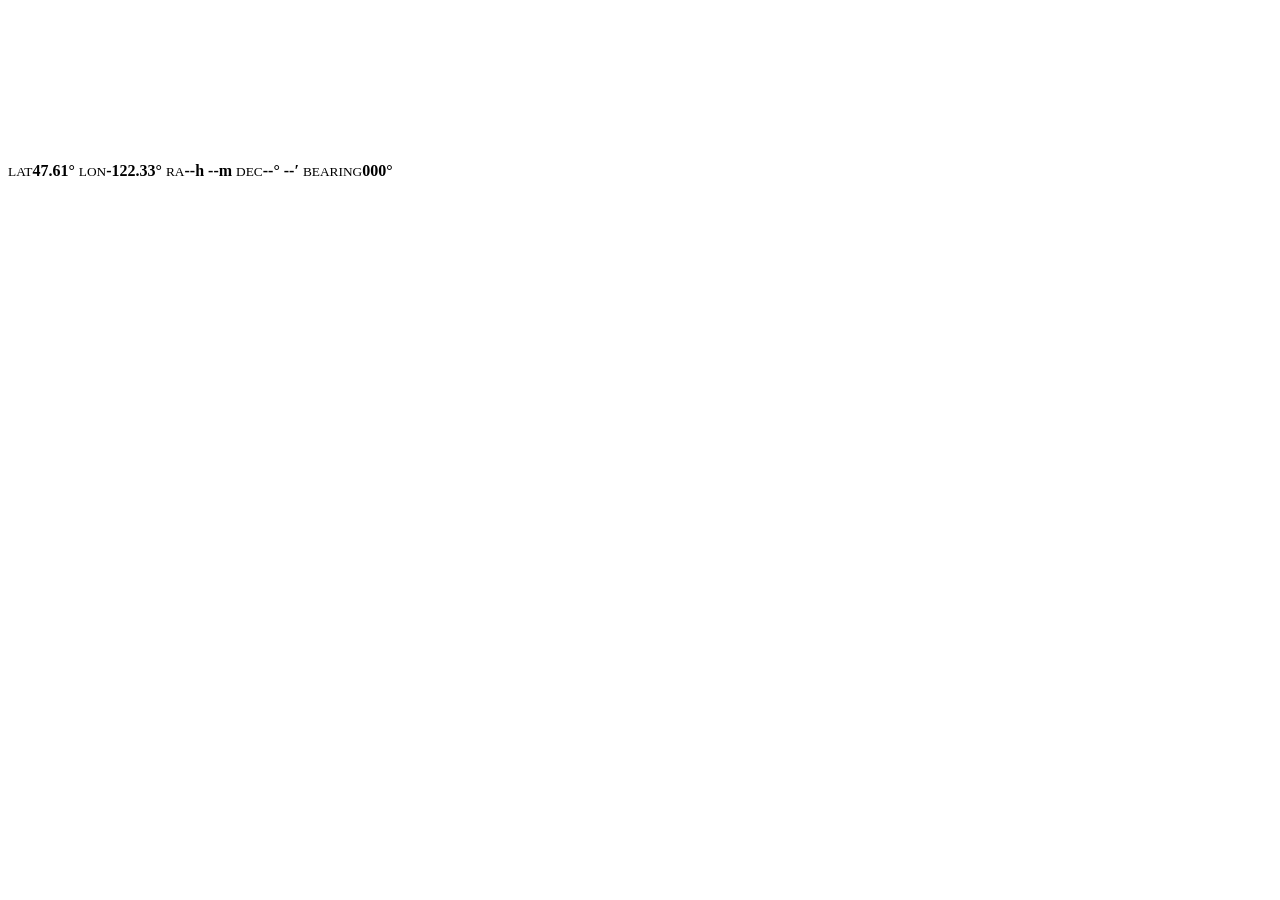
==== index.html @ 63db8efb "Add browser long-task diagnostics Co-authored-by: Copilot <223556219+Copilot@users.noreply.github.co" ====
<!doctype html>
<html lang="en">
  <head>
    <meta charset="utf-8" />
    <meta name="viewport" content="width=device-width, initial-scale=1" />
    <meta
      name="description"
      content="Explore the stars, planets, and Milky Way from your location."
    />
    <meta name="theme-color" content="#05070d" />
    <title>Sky Viewer</title>
    <link data-trunk rel="css" href="style.css" />
    <link data-trunk rel="rust" />
  </head>
  <body>
    <main class="app">
      <canvas id="sky-canvas" aria-label="Interactive three-dimensional sky"></canvas>
      <div id="sky-labels" class="sky-labels"></div>

      <header class="topbar">
        <div class="coordinates" aria-live="polite" aria-label="View coordinates">
          <span><small>LAT</small><strong id="latitude-value">--° --′</strong></span>
          <span><small>LON</small><strong id="longitude-value">--° --′</strong></span>
          <span class="coordinate-divider" aria-hidden="true"></span>
          <span><small>RA</small><strong id="ra-value">--h --m</strong></span>
          <span><small>DEC</small><strong id="dec-value">--° --′</strong></span>
          <span><small>BEARING</small><strong id="bearing-value">000°</strong></span>
        </div>
      </header>

      <aside id="info-panel" class="info-panel" aria-label="Sky viewer information" hidden>
        <div class="info-header">
          <div>
            <p class="eyebrow">SKY VIEWER</p>
            <h1>Look up. The universe is there.</h1>
          </div>
          <kbd>F2</kbd>
        </div>
        <p class="intro">
          A live map of the sky above you, with stars, planets, and the Milky Way
          placed where they really are.
        </p>
        <div class="guide">
          <span class="guide-icon" aria-hidden="true">⌖</span>
          <p id="compass-status">Drag to explore the sky</p>
        </div>
        <button id="motion-button" class="motion-button" type="button" hidden>
          Enable compass
        </button>
        <p class="privacy-note">Your location stays in this browser.</p>
        <div class="info-details">
          <p><strong>Objects:</strong> Stars · Planets · Milky Way</p>
          <p>Drag to pan the sky. On mobile, enable the compass to follow your device orientation.</p>
          <p>If location access is unavailable, the view starts from Seattle.</p>
          <p>Stars below the horizon appear dimmed.</p>
          <p>The Milky Way band continues below the horizon, dimmed.</p>
          <p>The Moon's phase follows sunlight at the current date and time.</p>
          <p>Press F4 to toggle object label categories.</p>
          <p>Press F3 to view render diagnostics.</p>
          <p>Frames and browser tasks longer than 100 ms, plus slow sky update stages, are logged in the browser console.</p>
          <p>Sky data: HYG star catalog · JPL orbital elements.</p>
        </div>
        <p id="sensor-status" class="sensor-status">Sky view · live</p>
      </aside>

      <aside id="label-panel" class="label-panel" aria-label="Object label visibility" hidden>
        <div class="label-panel-header">
          <strong>Label visibility</strong>
          <kbd>F4</kbd>
        </div>
        <div class="object-search">
          <label for="object-search">Find an object</label>
          <input
            id="object-search"
            type="search"
            role="combobox"
            aria-autocomplete="list"
            aria-controls="object-suggestions"
            aria-expanded="false"
            placeholder="Search the sky"
            autocomplete="off"
          />
          <div id="object-suggestions" class="object-suggestions" role="listbox" hidden></div>
        </div>
        <label><input type="checkbox" data-label-category="sun-moon" checked /> Sun/moon</label>
        <label><input type="checkbox" data-label-category="planets" checked /> Planets</label>
        <label><input type="checkbox" data-label-category="constellations" checked /> Constellations</label>
        <label>
          <input type="checkbox" data-label-category="zero-or-higher-stars" checked />
          Stars of 0 magnitude or higher
        </label>
        <label><input type="checkbox" data-label-category="all-stars" checked /> All stars</label>
        <label><input type="checkbox" data-label-category="sagittarius-a" checked /> Sagittarius A*</label>
        <label><input type="checkbox" data-label-category="galaxies" checked /> Galaxies</label>
      </aside>

      <aside id="debug-overlay" class="debug-overlay" aria-label="Performance diagnostics" hidden>
        <div class="debug-header">
          <div>
            <p class="debug-eyebrow">RENDER DIAGNOSTICS</p>
            <strong>Frame performance</strong>
          </div>
          <kbd>F3</kbd>
        </div>
        <div class="debug-metrics">
          <div><span>Frame time</span><strong id="debug-frame-time">-- ms</strong></div>
          <div><span>FPS</span><strong id="debug-fps">--</strong></div>
          <div><span>Draw calls</span><strong id="debug-draw-calls">--</strong></div>
          <div><span>Renderer</span><strong id="debug-renderer">WebGL2</strong></div>
        </div>
        <canvas
          id="debug-frame-graph"
          width="320"
          height="76"
          aria-label="Frame time in milliseconds for the most recent 120 frames"
        ></canvas>
        <div class="debug-graph-legend"><span><i></i>16.7 ms target</span><span>120 frames</span></div>
      </aside>

    </main>

    <script>
      (() => {
        const $ = (id) => document.getElementById(id);
        const debugOverlay = $("debug-overlay");
        const slowFrameThresholdMs = 100;
        if (
          "PerformanceObserver" in window &&
          PerformanceObserver.supportedEntryTypes?.includes("longtask")
        ) {
          try {
            const longTaskObserver = new PerformanceObserver((list) => {
              for (const entry of list.getEntries()) {
                if (entry.duration < slowFrameThresholdMs) continue;
                console.warn("[Sky Viewer] Browser long task", {
                  durationMs: Number(entry.duration.toFixed(1)),
                  startTimeMs: Number(entry.startTime.toFixed(1)),
                  name: entry.name,
                  attribution: entry.attribution?.map((item) => ({
                    name: item.name,
                    entryType: item.entryType,
                    containerType: item.containerType,
                  })),
                });
              }
            });
            longTaskObserver.observe({ type: "longtask" });
          } catch (error) {
            console.info("[Sky Viewer] Browser long-task diagnostics unavailable", error);
          }
        }
        let previousFrameSample = performance.now();
        let previousFrameVisible = document.visibilityState !== "hidden";
        let lastSlowFrameWarning = Number.NEGATIVE_INFINITY;
        const frameTimeOutput = $("debug-frame-time");
        const fpsOutput = $("debug-fps");
        const drawCallsOutput = $("debug-draw-calls");
        const rendererOutput = $("debug-renderer");
        const frameGraph = $("debug-frame-graph");
        const frameGraphContext = frameGraph.getContext("2d");
        const frameTimes = [];
        const drawMethodNames = [
          "drawArrays",
          "drawElements",
          "drawArraysInstanced",
          "drawElementsInstanced",
        ];
        const drawPrototypes = new Set();
        for (const Context of [
          window.WebGL2RenderingContext,
          window.WebGLRenderingContext,
        ]) {
          if (!Context) continue;
          for (
            let prototype = Context.prototype;
            prototype && prototype !== Object.prototype;
            prototype = Object.getPrototypeOf(prototype)
          ) {
            drawPrototypes.add(prototype);
          }
        }
        const originalDrawMethods = [];
        let debugOpen = false;
        let previousFrameTime = null;
        let drawCalls = 0;
        let frameRequest = 0;
        let lastGraphUpdate = 0;

        document.addEventListener("visibilitychange", () => {
          previousFrameSample = performance.now();
          previousFrameVisible = document.visibilityState !== "hidden";
        });

        const setDrawCallHooks = (enabled) => {
          if (enabled) {
            for (const prototype of drawPrototypes) {
              for (const name of drawMethodNames) {
                const descriptor = Object.getOwnPropertyDescriptor(prototype, name);
                if (!descriptor || typeof descriptor.value !== "function") continue;
                const original = descriptor.value;
                Object.defineProperty(prototype, name, {
                  ...descriptor,
                  value: function (...args) {
                    drawCalls += 1;
                    return original.apply(this, args);
                  },
                });
                originalDrawMethods.push({ prototype, name, descriptor });
              }
            }
            return;
          }

          for (const { prototype, name, descriptor } of originalDrawMethods.reverse()) {
            Object.defineProperty(prototype, name, descriptor);
          }
          originalDrawMethods.length = 0;
        };

        const drawFrameGraph = () => {
          const { width, height } = frameGraph;
          frameGraphContext.clearRect(0, 0, width, height);

          for (const target of [16.7, 33.3]) {
            const y = height - (target / 50) * height;
            frameGraphContext.beginPath();
            frameGraphContext.strokeStyle = "rgba(255, 255, 255, 0.14)";
            frameGraphContext.moveTo(0, y);
            frameGraphContext.lineTo(width, y);
            frameGraphContext.stroke();
          }

          const barWidth = width / 120;
          const leadingBars = 120 - frameTimes.length;
          frameTimes.forEach((frameTime, index) => {
            const barHeight = Math.max(1, (Math.min(frameTime, 50) / 50) * height);
            frameGraphContext.fillStyle =
              frameTime < 16.7 ? "#82ca9a" : frameTime < 33.3 ? "#e5b76e" : "#fa7878";
            frameGraphContext.fillRect(
              (leadingBars + index) * barWidth,
              height - barHeight,
              Math.max(1, barWidth - 1),
              barHeight,
            );
          });
        };

        const updateDebugInfo = (timestamp) => {
          if (!debugOpen) return;
          if (previousFrameTime !== null) {
            const frameTime = timestamp - previousFrameTime;
            frameTimes.push(frameTime);
            if (frameTimes.length > 120) frameTimes.shift();
            frameTimeOutput.textContent = `${frameTime.toFixed(1)} ms`;
            const recentFrames = frameTimes.slice(-60);
            const averageFrameTime =
              recentFrames.reduce((total, value) => total + value, 0) / recentFrames.length;
            fpsOutput.textContent = `${(1000 / averageFrameTime).toFixed(0)}`;
            drawCallsOutput.textContent = `${drawCalls}`;
            drawCalls = 0;
            rendererOutput.textContent = `WebGL2 · ${$("sky-canvas").width} × ${$("sky-canvas").height}`;
            if (timestamp - lastGraphUpdate >= 100) {
              drawFrameGraph();
              lastGraphUpdate = timestamp;
            }
          }
          previousFrameTime = timestamp;
          frameRequest = requestAnimationFrame(updateDebugInfo);
        };

        const setDebugOpen = (open) => {
          if (open === debugOpen) return;
          debugOpen = open;
          debugOverlay.hidden = !open;
          if (open) {
            frameTimes.length = 0;
            previousFrameTime = null;
            drawCalls = 0;
            frameTimeOutput.textContent = "-- ms";
            fpsOutput.textContent = "--";
            drawCallsOutput.textContent = "--";
            setDrawCallHooks(true);
            frameRequest = requestAnimationFrame(updateDebugInfo);
          } else {
            cancelAnimationFrame(frameRequest);
            setDrawCallHooks(false);
          }
        };

        window.addEventListener("keydown", (event) => {
          if (event.code === "F2") {
            event.preventDefault();
            if (!event.repeat) {
              const infoPanel = $("info-panel");
              infoPanel.hidden = !infoPanel.hidden;
            }
          } else if (event.code === "F4") {
            event.preventDefault();
            if (!event.repeat) {
              const labelPanel = $("label-panel");
              labelPanel.hidden = !labelPanel.hidden;
            }
          } else if (event.code === "F3") {
            event.preventDefault();
            if (!event.repeat) setDebugOpen(!debugOpen);
          }
        });

        const seattle = { latitude: 47.6062, longitude: -122.3321 };
        const state = (window.skyState = {
          ...seattle,
          heading: 0,
          altitude: 25,
          sensorActive: false,
          manualActive: false,
          sensorAbsolute: false,
          rightAscension: null,
          declination: null,
          objects: [],
          projectedLabels: [],
        });
        const projectedLabels = new Map();
        const labelCategories = {
          "sun-moon": true,
          planets: true,
          constellations: true,
          "zero-or-higher-stars": true,
          "all-stars": true,
          "sagittarius-a": true,
          galaxies: true,
        };
        const labelsAllowed = (category, magnitude) => {
          if (category === "star") {
            return (
              labelCategories["all-stars"] ||
              (labelCategories["zero-or-higher-stars"] && magnitude >= 0)
            );
          }
          return labelCategories[category];
        };
        document.querySelectorAll("[data-label-category]").forEach((input) => {
          input.addEventListener("change", () => {
            labelCategories[input.dataset.labelCategory] = input.checked;
          });
        });
        const objectSearch = $("object-search");
        const objectSuggestions = $("object-suggestions");
        let activeTurn = null;
        let searchOverride = false;
        let turnFinishTimeout = 0;
        let objectIndexReady = false;

        const hideSuggestions = () => {
          objectSuggestions.hidden = true;
          objectSearch.setAttribute("aria-expanded", "false");
        };
        const turnToObject = (object) => {
          const heading = Number(object[1]);
          const altitude = Number(object[2]);
          if (!Number.isFinite(heading) || !Number.isFinite(altitude)) return;
          window.clearTimeout(turnFinishTimeout);
          const currentHeading = ((state.heading % 360) + 360) % 360;
          activeTurn = {
            startHeading: currentHeading,
            startAltitude: state.altitude,
            headingDelta: ((heading - currentHeading + 540) % 360) - 180,
            targetHeading: heading,
            targetAltitude: Math.max(-85, Math.min(85, altitude)),
            startedAt: performance.now(),
          };
          state.sensorActive = false;
          state.manualActive = true;
          searchOverride = true;
          objectSearch.value = object[0];
          hideSuggestions();
        };
        const renderSuggestions = () => {
          const query = objectSearch.value.trim().toLocaleLowerCase();
          objectSuggestions.replaceChildren();
          if (!query) {
            hideSuggestions();
            return;
          }
          const matches = state.objects
            .filter((object) => object[0].toLocaleLowerCase().includes(query))
            .sort((left, right) => {
              const leftStarts = left[0].toLocaleLowerCase().startsWith(query);
              const rightStarts = right[0].toLocaleLowerCase().startsWith(query);
              return Number(rightStarts) - Number(leftStarts) || left[0].localeCompare(right[0]);
            })
            .slice(0, 8);
          if (matches.length === 0) {
            hideSuggestions();
            return;
          }
          for (const object of matches) {
            const option = document.createElement("button");
            option.type = "button";
            option.setAttribute("role", "option");
            option.textContent = object[0];
            option.addEventListener("pointerdown", (event) => event.preventDefault());
            option.addEventListener("click", () => turnToObject(object));
            objectSuggestions.append(option);
          }
          objectSuggestions.hidden = false;
          objectSearch.setAttribute("aria-expanded", "true");
        };
        objectSearch.addEventListener("input", renderSuggestions);
        objectSearch.addEventListener("keydown", (event) => {
          if (event.key === "Escape") {
            hideSuggestions();
          } else if (event.key === "Enter" && !objectSuggestions.hidden) {
            const firstOption = objectSuggestions.querySelector('[role="option"]');
            if (firstOption) {
              event.preventDefault();
              firstOption.click();
            }
          }
        });
        $("sky-canvas").addEventListener("pointerdown", () => {
          activeTurn = null;
          searchOverride = false;
          window.clearTimeout(turnFinishTimeout);
          state.manualActive = false;
        });
        const isMobile =
          matchMedia("(pointer: coarse)").matches ||
          "ontouchstart" in window;
        const motionButton = $("motion-button");

        if (isMobile) {
          motionButton.hidden = false;
          $("compass-status").textContent =
            "Enable your compass to point the sky at the stars";
          const canvas = $("sky-canvas");
          let lastTouch = null;
          canvas.addEventListener("pointerdown", (event) => {
            lastTouch = { x: event.clientX, y: event.clientY };
            canvas.setPointerCapture(event.pointerId);
          });
          canvas.addEventListener("pointermove", (event) => {
            if (!lastTouch || state.sensorActive) return;
            const deltaX = event.clientX - lastTouch.x;
            const deltaY = event.clientY - lastTouch.y;
            state.heading = (state.heading - deltaX * 0.3 + 360) % 360;
            state.altitude = Math.max(
              -85,
              Math.min(85, state.altitude + deltaY * 0.3),
            );
            state.manualActive = true;
            lastTouch = { x: event.clientX, y: event.clientY };
          });
          const endTouch = () => {
            lastTouch = null;
            state.manualActive = false;
          };
          canvas.addEventListener("pointerup", endTouch);
          canvas.addEventListener("pointercancel", endTouch);
        }

        if (navigator.geolocation) {
          navigator.geolocation.getCurrentPosition(
            ({ coords }) => {
              state.latitude = coords.latitude;
              state.longitude = coords.longitude;
            },
            () => {
              state.latitude = seattle.latitude;
              state.longitude = seattle.longitude;
            },
            { enableHighAccuracy: true, timeout: 10000, maximumAge: 60000 },
          );
        }

        let orientationListening = false;
        const onOrientation = (event) => {
          if (searchOverride) return;
          if (event.alpha === null || event.beta === null) {
            $("sensor-status").textContent = "COMPASS DATA UNAVAILABLE";
            return;
          }
          const screenAngle = window.screen.orientation?.angle || 0;
          state.heading = ((360 - event.alpha + screenAngle) % 360 + 360) % 360;
          state.altitude = Math.max(-85, Math.min(85, 90 - event.beta));
          state.sensorActive = true;
          state.manualActive = false;
          state.sensorAbsolute = Boolean(event.absolute);
          $("compass-status").textContent = event.absolute
            ? "Compass active · heading referenced to true north"
            : "Compass active · calibrate your device for true north";
          $("sensor-status").textContent = event.absolute
            ? "COMPASS · TRUE NORTH"
            : "COMPASS · RELATIVE HEADING";
        };

        motionButton.addEventListener("click", async () => {
          try {
            searchOverride = false;
            state.manualActive = false;
            activeTurn = null;
            window.clearTimeout(turnFinishTimeout);
            const orientation = window.DeviceOrientationEvent;
            if (
              orientation &&
              typeof orientation.requestPermission === "function"
            ) {
              const permission = await orientation.requestPermission();
              if (permission !== "granted") {
                $("compass-status").textContent =
                  "Compass permission was not granted; drag or touch to explore instead";
                return;
              }
            }
            if (!orientationListening && orientation) {
              window.addEventListener("deviceorientation", onOrientation, {
                passive: true,
              });
              orientationListening = true;
            } else if (!orientation) {
              $("compass-status").textContent =
                "This browser does not provide compass readings";
              $("sensor-status").textContent = "COMPASS UNAVAILABLE";
              return;
            }
            $("compass-status").textContent =
              "Waiting for compass readings…";
          } catch {
            $("compass-status").textContent =
              "Compass unavailable; drag or touch to explore instead";
            $("sensor-status").textContent = "COMPASS UNAVAILABLE";
          }
        });

        const formatRa = (degrees) => {
          const hours = ((degrees / 15) % 24 + 24) % 24;
          const wholeHours = Math.floor(hours);
          const minutes = Math.floor((hours - wholeHours) * 60);
          return `${String(wholeHours).padStart(2, "0")}h ${String(minutes).padStart(2, "0")}m`;
        };
        const formatDec = (degrees) => {
          const sign = degrees < 0 ? "−" : "+";
          const absolute = Math.abs(degrees);
          const wholeDegrees = Math.floor(absolute);
          const minutes = Math.floor((absolute - wholeDegrees) * 60);
          return `${sign}${String(wholeDegrees).padStart(2, "0")}° ${String(minutes).padStart(2, "0")}′`;
        };
        const formatBearing = (degrees) => {
          const bearing = Math.round(((degrees % 360) + 360) % 360) % 360;
          return `${String(bearing).padStart(3, "0")}°`;
        };
        const updateReadout = () => {
          const frameSample = performance.now();
          const frameDuration = frameSample - previousFrameSample;
          const frameVisible = document.visibilityState !== "hidden";
          previousFrameSample = frameSample;
          if (
            frameVisible &&
            previousFrameVisible &&
            frameDuration >= slowFrameThresholdMs &&
            frameSample - lastSlowFrameWarning >= 1000
          ) {
            lastSlowFrameWarning = frameSample;
            console.warn("[Sky Viewer] Long frame", {
              durationMs: Number(frameDuration.toFixed(1)),
              latitude: Number(state.latitude.toFixed(3)),
              longitude: Number(state.longitude.toFixed(3)),
              objectCount: state.objects.length,
              projectedLabelCount: state.projectedLabels.length,
              sensorActive: state.sensorActive,
              manualActive: state.manualActive,
            });
          }
          previousFrameVisible = frameVisible;
          if (!objectIndexReady && state.objects.length > 0) {
            objectIndexReady = true;
            if (objectSearch.value.trim()) renderSuggestions();
          }
          if (activeTurn) {
            const progress = Math.min(1, (performance.now() - activeTurn.startedAt) / 1100);
            const easedProgress = progress * progress * (3 - 2 * progress);
            state.heading =
              (activeTurn.startHeading + activeTurn.headingDelta * easedProgress + 360) % 360;
            state.altitude =
              activeTurn.startAltitude +
              (activeTurn.targetAltitude - activeTurn.startAltitude) * easedProgress;
            if (progress >= 1) {
              state.heading = activeTurn.targetHeading;
              state.altitude = activeTurn.targetAltitude;
              activeTurn = null;
              turnFinishTimeout = window.setTimeout(() => {
                state.manualActive = false;
              }, 100);
            }
          }
          if (Number.isFinite(state.rightAscension)) {
            $("ra-value").textContent = formatRa(state.rightAscension);
          }
          if (Number.isFinite(state.declination)) {
            $("dec-value").textContent = formatDec(state.declination);
          }
          $("latitude-value").textContent = `${state.latitude.toFixed(2)}°`;
          $("longitude-value").textContent = `${state.longitude.toFixed(2)}°`;
          $("bearing-value").textContent = formatBearing(state.heading);
          const activeLabels = new Set();
          for (const [
            name,
            x,
            y,
            red,
            green,
            blue,
            category,
            magnitude,
          ] of state.projectedLabels) {
            let label = projectedLabels.get(name);
            if (!label) {
              label = document.createElement("span");
              label.className = "sky-label";
              label.textContent = name;
              label.style.color = `rgb(${Math.round(red * 255)} ${Math.round(green * 255)} ${Math.round(blue * 255)})`;
              $("sky-labels").append(label);
              projectedLabels.set(name, label);
            }
            const inView =
              x >= 0 &&
              y >= 0 &&
              x <= $("sky-canvas").clientWidth &&
              y <= $("sky-canvas").clientHeight;
            label.hidden = !inView || !labelsAllowed(category, magnitude);
            if (inView) {
              label.style.left = `${x}px`;
              label.style.top = `${y}px`;
            }
            activeLabels.add(name);
          }
          for (const [name, label] of projectedLabels) {
            if (!activeLabels.has(name)) label.hidden = true;
          }
          requestAnimationFrame(updateReadout);
        };
        updateReadout();
      })();
    </script>
  </body>
</html>
---- style.css ----
:root {
  color-scheme: dark;
  font-family: Inter, ui-sans-serif, system-ui, sans-serif;
  background: #05070d;
  color: #f3f3f7;
  font-synthesis: none;
  text-rendering: optimizeLegibility;
  -webkit-font-smoothing: antialiased;
  --muted: #85899a;
  --line: rgb(255 255 255 / 10%);
}

* {
  box-sizing: border-box;
}

html,
body {
  width: 100%;
  height: 100%;
  margin: 0;
  overflow: hidden;
}

body {
  min-width: 320px;
  background:
    radial-gradient(ellipse at 56% 49%, rgb(22 33 60 / 33%), transparent 50%),
    #05070d;
}

button {
  font: inherit;
}

.app {
  position: relative;
  width: 100%;
  height: 100%;
  min-height: 420px;
  isolation: isolate;
}

#sky-canvas {
  position: absolute;
  inset: 0;
  z-index: -1;
  display: block;
  width: 100%;
  height: 100%;
  touch-action: none;
}

.sky-labels {
  position: absolute;
  inset: 0;
  z-index: 2;
  pointer-events: none;
}

.sky-label {
  position: absolute;
  padding: 4px 8px;
  border: 1px solid rgb(255 218 151 / 55%);
  border-radius: 5px;
  background: rgb(10 11 16 / 88%);
  color: #fff;
  font-family: ui-monospace, SFMono-Regular, Consolas, monospace;
  font-size: 12px;
  font-weight: 700;
  letter-spacing: 0.04em;
  transform: translate(-50%, calc(-100% - 10px));
  white-space: nowrap;
}

.sky-label[hidden] {
  display: none;
}

.topbar {
  position: absolute;
  z-index: 1;
  top: 0;
  left: 0;
  display: flex;
  width: 100%;
  min-height: 76px;
  align-items: center;
  justify-content: space-between;
  padding: 0 42px;
  border-bottom: 1px solid var(--line);
  background: linear-gradient(180deg, rgb(5 7 13 / 86%), rgb(5 7 13 / 42%));
  backdrop-filter: blur(14px);
}

.coordinates {
  display: flex;
  width: 100%;
  align-items: center;
  justify-content: flex-end;
  gap: 18px;
  font-family: ui-monospace, SFMono-Regular, Consolas, monospace;
}

.coordinates > span:not(.coordinate-divider) {
  display: grid;
  gap: 4px;
}

.coordinates small {
  color: var(--muted);
  font-size: 9px;
  letter-spacing: 0.12em;
}

.coordinates strong {
  color: #f5f5f8;
  font-size: 12px;
  font-weight: 400;
}

.coordinate-divider {
  width: 1px;
  height: 24px;
  background: var(--line);
}

.info-panel {
  position: absolute;
  z-index: 4;
  top: 92px;
  left: clamp(16px, 4vw, 42px);
  width: min(410px, calc(100% - 32px));
  max-height: calc(100% - 124px);
  overflow-y: auto;
  padding: 24px;
  border: 1px solid rgb(255 255 255 / 9%);
  border-radius: 12px;
  background: linear-gradient(135deg, rgb(12 15 24 / 94%), rgb(8 10 17 / 88%));
  box-shadow: 0 24px 75px rgb(0 0 0 / 24%);
  backdrop-filter: blur(20px);
}

.info-panel[hidden] {
  display: none;
}

.info-header {
  display: flex;
  align-items: flex-start;
  justify-content: space-between;
  gap: 12px;
}

.info-header .eyebrow {
  margin-bottom: 10px;
}

.info-header kbd {
  padding: 4px 7px;
  border: 1px solid var(--line);
  border-radius: 4px;
  color: var(--muted);
  font: inherit;
  font-size: 10px;
}

.eyebrow {
  margin: 0;
  color: #d4ad72;
  font-family: ui-monospace, SFMono-Regular, Consolas, monospace;
  font-size: 9px;
  letter-spacing: 0.17em;
}

h1 {
  margin: 0;
  font-size: clamp(22px, 2.5vw, 30px);
  font-weight: 600;
  letter-spacing: -0.055em;
  line-height: 1.2;
}

.intro {
  margin: 16px 0 19px;
  color: #a9adbb;
  font-size: 13px;
  line-height: 1.75;
}

.guide {
  display: flex;
  align-items: center;
  gap: 12px;
  padding-top: 17px;
  border-top: 1px solid var(--line);
}

.guide-icon {
  display: grid;
  width: 30px;
  height: 30px;
  flex: 0 0 auto;
  place-items: center;
  border: 1px solid rgb(219 184 129 / 30%);
  border-radius: 8px;
  color: #e4c596;
  font-size: 18px;
}

.guide p {
  margin: 0;
  color: #d0d2da;
  font-size: 11px;
  line-height: 1.55;
}

.info-details {
  margin-top: 17px;
  padding-top: 14px;
  border-top: 1px solid var(--line);
  color: #a9adbb;
  font-size: 11px;
  line-height: 1.6;
}

.info-details p {
  margin: 0 0 9px;
}

.info-details p:last-child {
  margin-bottom: 0;
}

.info-details strong {
  color: #e6e7ec;
}

.motion-button {
  width: 100%;
  margin-top: 15px;
  padding: 11px 13px;
  border: 1px solid rgb(229 183 110 / 48%);
  border-radius: 7px;
  background: rgb(229 183 110 / 10%);
  color: #f0d4a8;
  cursor: pointer;
  font-size: 11px;
  font-weight: 700;
  transition: background 150ms ease;
}

.motion-button:hover {
  background: rgb(229 183 110 / 18%);
}

.motion-button[hidden] {
  display: none;
}

.label-panel {
  position: absolute;
  z-index: 4;
  top: 92px;
  right: clamp(16px, 4vw, 42px);
  display: grid;
  width: min(310px, calc(100% - 32px));
  max-height: calc(100% - 112px);
  overflow-y: auto;
  gap: 13px;
  padding: 18px;
  border: 1px solid rgb(255 255 255 / 9%);
  border-radius: 12px;
  background: rgb(8 10 17 / 92%);
  box-shadow: 0 24px 75px rgb(0 0 0 / 24%);
  color: #d0d2da;
  font-size: 12px;
  backdrop-filter: blur(20px);
}

.label-panel[hidden] {
  display: none;
}

.label-panel-header {
  display: flex;
  align-items: center;
  justify-content: space-between;
  margin-bottom: 2px;
  color: #f3f3f7;
}

.label-panel-header kbd {
  padding: 3px 6px;
  border: 1px solid var(--line);
  border-radius: 4px;
  color: var(--muted);
  font: inherit;
  font-size: 9px;
}

.label-panel label {
  display: flex;
  align-items: flex-start;
  gap: 10px;
  line-height: 1.4;
  cursor: pointer;
}

.label-panel input {
  width: 14px;
  height: 14px;
  flex: 0 0 auto;
  margin: 0;
  accent-color: #d4ad72;
}

.object-search {
  display: grid;
  gap: 6px;
}

.label-panel .object-search label {
  color: var(--muted);
  font-size: 10px;
}

.object-search input {
  width: 100%;
  min-width: 0;
  padding: 9px 10px;
  border: 1px solid var(--line);
  border-radius: 6px;
  outline: none;
  background: rgb(255 255 255 / 4%);
  color: #f3f3f7;
  font-size: 12px;
}

.object-search input:focus {
  border-color: rgb(229 183 110 / 65%);
}

.object-suggestions {
  display: grid;
  max-height: 176px;
  overflow-y: auto;
  border: 1px solid var(--line);
  border-radius: 6px;
  background: #0c0f18;
}

.object-suggestions[hidden] {
  display: none;
}

.object-suggestions button {
  padding: 8px 10px;
  border: 0;
  background: transparent;
  color: #d0d2da;
  cursor: pointer;
  font-size: 11px;
  text-align: left;
}

.object-suggestions button:hover,
.object-suggestions button:focus {
  outline: none;
  background: rgb(229 183 110 / 12%);
  color: #fff;
}

.privacy-note {
  margin: 18px 0 0;
  color: #6f7485;
  font-size: 10px;
}

.sensor-status {
  margin: 14px 0 0;
  color: #7d8292;
  font-family: ui-monospace, SFMono-Regular, Consolas, monospace;
  font-size: 10px;
}

.debug-overlay {
  position: absolute;
  z-index: 5;
  top: 92px;
  right: 22px;
  width: min(340px, calc(100% - 32px));
  padding: 16px;
  border: 1px solid rgb(255 255 255 / 12%);
  border-radius: 11px;
  background: rgb(7 10 17 / 92%);
  box-shadow: 0 18px 56px rgb(0 0 0 / 40%);
  color: #e8eaf1;
  font-family: ui-monospace, SFMono-Regular, Consolas, monospace;
  font-size: 11px;
  pointer-events: none;
  backdrop-filter: blur(16px);
}

.debug-overlay[hidden] {
  display: none;
}

.debug-header {
  display: flex;
  align-items: flex-start;
  justify-content: space-between;
  margin-bottom: 15px;
}

.debug-header strong {
  font-family: Inter, ui-sans-serif, system-ui, sans-serif;
  font-size: 14px;
  font-weight: 600;
}

.debug-eyebrow {
  margin: 0 0 5px;
  color: #d4ad72;
  font-size: 8px;
  letter-spacing: 0.13em;
}

.debug-header kbd {
  padding: 3px 6px;
  border: 1px solid var(--line);
  border-radius: 4px;
  color: var(--muted);
  font: inherit;
  font-size: 9px;
}

.debug-metrics {
  display: grid;
  grid-template-columns: 1fr 1fr;
  gap: 12px 18px;
}

.debug-metrics > div {
  display: grid;
  gap: 4px;
}

.debug-metrics span,
.debug-graph-legend {
  color: var(--muted);
  font-size: 9px;
}

.debug-metrics strong {
  overflow: hidden;
  color: #f3f3f7;
  font-size: 12px;
  font-weight: 500;
  text-overflow: ellipsis;
  white-space: nowrap;
}

#debug-frame-graph {
  display: block;
  width: 100%;
  height: 76px;
  margin-top: 15px;
}

.debug-graph-legend {
  display: flex;
  justify-content: space-between;
  margin-top: 5px;
}

.debug-graph-legend span:first-child {
  display: flex;
  align-items: center;
  gap: 6px;
}

.debug-graph-legend i {
  width: 7px;
  height: 7px;
  border-radius: 50%;
  background: #82ca9a;
}

@media (max-width: 700px) {
  .info-panel {
    top: 76px;
    left: 12px;
    width: calc(100% - 24px);
    max-height: calc(100% - 88px);
    padding: 18px;
  }

  .debug-overlay {
    top: 76px;
    right: 12px;
    width: min(320px, calc(100% - 24px));
    padding: 12px;
  }

  .label-panel {
    top: 76px;
    right: 12px;
    width: min(310px, calc(100% - 24px));
    max-height: calc(100% - 88px);
  }

  .topbar {
    min-height: 56px;
    padding: 0 12px;
  }

  .coordinates {
    justify-content: center;
    gap: clamp(7px, 3vw, 14px);
  }

  .coordinates strong {
    font-size: 9px;
  }

  .coordinates small {
    font-size: 8px;
  }

  .coordinate-divider {
    height: 18px;
  }
}

@media (max-height: 600px) and (min-width: 701px) {
  .info-panel {
    top: 82px;
    max-height: calc(100% - 98px);
    padding: 18px;
  }
}
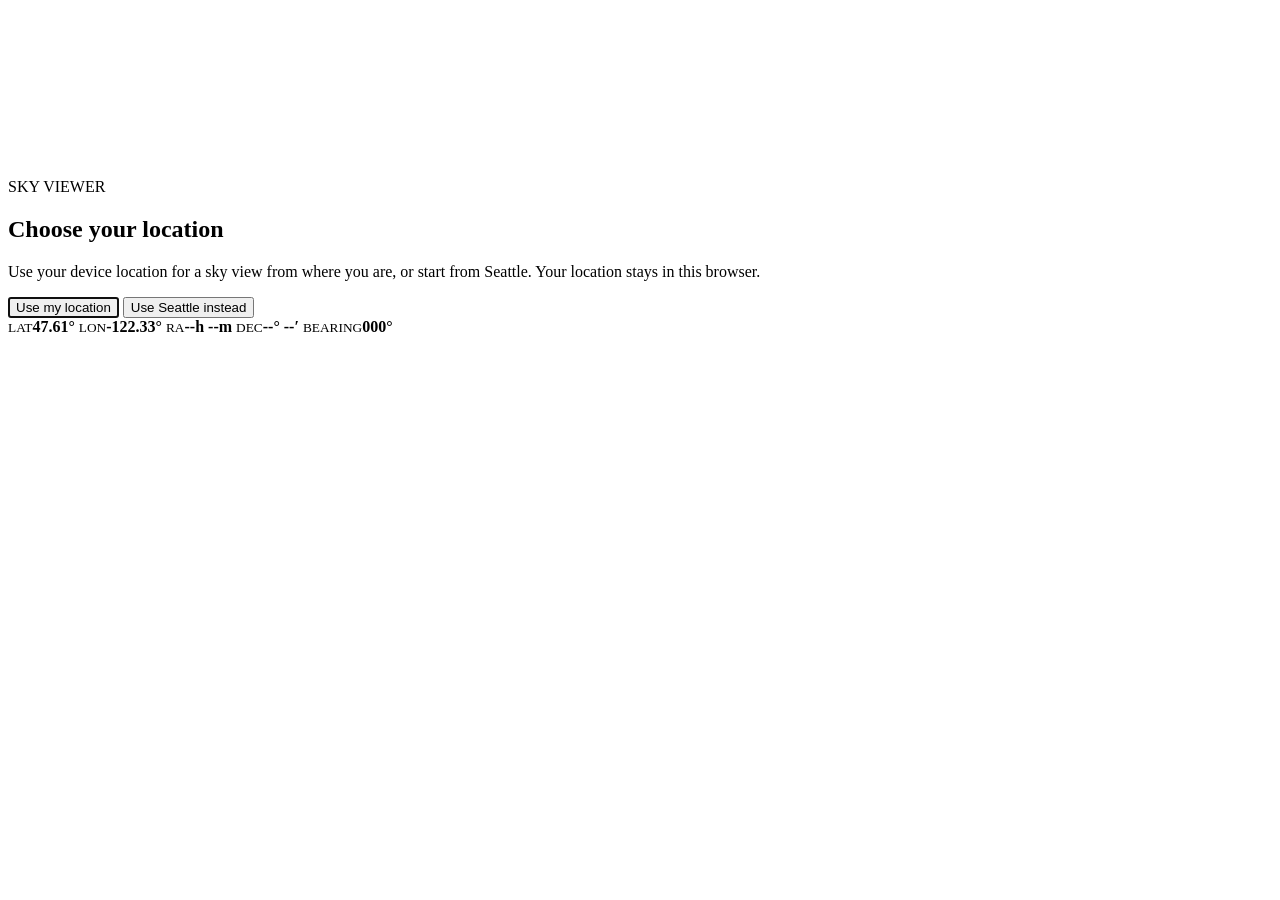
==== commit 22535c96: "Gate sky startup on location choice Co-authored-by: Copilot <223556219+Copilot@users.noreply.github." ====
--- a/index.html
+++ b/index.html
@@ -16,6 +16,38 @@
     <main class="app">
       <canvas id="sky-canvas" aria-label="Interactive three-dimensional sky"></canvas>
       <div id="sky-labels" class="sky-labels"></div>
+
+      <div
+        id="startup-screen"
+        class="startup-screen"
+        role="dialog"
+        aria-modal="true"
+        aria-labelledby="startup-title"
+      >
+        <section class="startup-card">
+          <p class="eyebrow">SKY VIEWER</p>
+          <h1 id="startup-title">Choose your location</h1>
+          <p class="startup-description">
+            Use your device location for a sky view from where you are, or start
+            from Seattle. Your location stays in this browser.
+          </p>
+          <div id="startup-actions" class="startup-actions">
+            <button id="use-location" class="startup-primary" type="button" autofocus>
+              Use my location
+            </button>
+            <button id="use-seattle" class="startup-secondary" type="button">
+              Use Seattle instead
+            </button>
+          </div>
+          <p
+            id="startup-status"
+            class="startup-status"
+            role="status"
+            aria-live="polite"
+            hidden
+          ></p>
+        </section>
+      </div>
 
       <header class="topbar">
         <div class="coordinates" aria-live="polite" aria-label="View coordinates">
@@ -157,7 +189,7 @@
         const drawCallsOutput = $("debug-draw-calls");
         const rendererOutput = $("debug-renderer");
         const frameGraph = $("debug-frame-graph");
-        const frameGraphContext = frameGraph.getContext("2d");
+        let frameGraphContext = null;
         const frameTimes = [];
         const drawMethodNames = [
           "drawArrays",
@@ -218,6 +250,7 @@
         };
 
         const drawFrameGraph = () => {
+          frameGraphContext ??= frameGraph.getContext("2d");
           const { width, height } = frameGraph;
           frameGraphContext.clearRect(0, 0, width, height);
 
@@ -302,7 +335,7 @@
             }
           } else if (event.code === "F3") {
             event.preventDefault();
-            if (!event.repeat) setDebugOpen(!debugOpen);
+            if (!event.repeat && state.startupReady) setDebugOpen(!debugOpen);
           }
         });
 
@@ -314,10 +347,68 @@
           sensorActive: false,
           manualActive: false,
           sensorAbsolute: false,
+          startupReady: false,
+          skyReady: false,
           rightAscension: null,
           declination: null,
           objects: [],
           projectedLabels: [],
+        });
+        const startupScreen = $("startup-screen");
+        const startupActions = $("startup-actions");
+        const startupStatus = $("startup-status");
+        let startupDismissScheduled = false;
+        const showStartupProgress = (message) => {
+          startupActions.hidden = true;
+          startupStatus.textContent = message;
+          startupStatus.hidden = false;
+        };
+        const startSkyAt = (latitude, longitude, message) => {
+          state.latitude = latitude;
+          state.longitude = longitude;
+          state.startupReady = true;
+          startupStatus.textContent = message;
+        };
+        const startFromSeattle = (message) => {
+          startSkyAt(seattle.latitude, seattle.longitude, message);
+        };
+        $("use-seattle").addEventListener("click", () => {
+          showStartupProgress("Building your sky from Seattle…");
+          startFromSeattle("Building your sky from Seattle…");
+        });
+        $("use-location").addEventListener("click", () => {
+          showStartupProgress("Waiting for your browser's location permission…");
+          if (!navigator.geolocation) {
+            startFromSeattle(
+              "Location is unavailable in this browser. Building your sky from Seattle…",
+            );
+            return;
+          }
+          try {
+            navigator.geolocation.getCurrentPosition(
+              ({ coords }) => {
+                startSkyAt(
+                  coords.latitude,
+                  coords.longitude,
+                  "Location found. Building your sky…",
+                );
+              },
+              (error) => {
+                console.info("[Sky Viewer] Location request unavailable", error);
+                startFromSeattle(
+                  error.code === 1
+                    ? "Location access was declined. Building your sky from Seattle…"
+                    : "Location could not be determined. Building your sky from Seattle…",
+                );
+              },
+              { enableHighAccuracy: true, timeout: 10000, maximumAge: 60000 },
+            );
+          } catch (error) {
+            console.warn("[Sky Viewer] Location request failed", error);
+            startFromSeattle(
+              "Location could not be requested. Building your sky from Seattle…",
+            );
+          }
         });
         const projectedLabels = new Map();
         const labelCategories = {
@@ -458,20 +549,6 @@
           canvas.addEventListener("pointercancel", endTouch);
         }
 
-        if (navigator.geolocation) {
-          navigator.geolocation.getCurrentPosition(
-            ({ coords }) => {
-              state.latitude = coords.latitude;
-              state.longitude = coords.longitude;
-            },
-            () => {
-              state.latitude = seattle.latitude;
-              state.longitude = seattle.longitude;
-            },
-            { enableHighAccuracy: true, timeout: 10000, maximumAge: 60000 },
-          );
-        }
-
         let orientationListening = false;
         const onOrientation = (event) => {
           if (searchOverride) return;
@@ -549,6 +626,13 @@
           return `${String(bearing).padStart(3, "0")}°`;
         };
         const updateReadout = () => {
+          if (state.skyReady && !startupDismissScheduled) {
+            startupDismissScheduled = true;
+            requestAnimationFrame(() => {
+              $("sky-canvas").style.visibility = "visible";
+              startupScreen.hidden = true;
+            });
+          }
           const frameSample = performance.now();
           const frameDuration = frameSample - previousFrameSample;
           const frameVisible = document.visibilityState !== "hidden";
--- a/style.css
+++ b/style.css
@@ -41,6 +41,112 @@
   isolation: isolate;
 }
 
+.startup-screen {
+  position: absolute;
+  z-index: 10;
+  inset: 0;
+  display: grid;
+  place-items: center;
+  padding: 24px;
+  background:
+    radial-gradient(ellipse at 56% 46%, rgb(22 33 60 / 55%), transparent 54%),
+    #05070d;
+}
+
+.startup-screen[hidden] {
+  display: none;
+}
+
+.startup-card {
+  width: min(440px, 100%);
+  padding: clamp(24px, 5vw, 40px);
+  border: 1px solid var(--line);
+  border-radius: 16px;
+  background: linear-gradient(145deg, rgb(17 21 33 / 96%), rgb(8 10 17 / 96%));
+  box-shadow: 0 28px 90px rgb(0 0 0 / 48%);
+}
+
+.startup-card h1 {
+  margin-top: 12px;
+}
+
+.startup-description,
+.startup-status {
+  margin: 16px 0 0;
+  color: #a9adbb;
+  font-size: 14px;
+  line-height: 1.7;
+}
+
+.startup-status::before {
+  display: inline-block;
+  width: 12px;
+  height: 12px;
+  margin-right: 10px;
+  border: 2px solid rgb(228 197 150 / 25%);
+  border-top-color: #e4c596;
+  border-radius: 50%;
+  animation: startup-spin 800ms linear infinite;
+  content: "";
+  vertical-align: -2px;
+}
+
+@keyframes startup-spin {
+  to {
+    transform: rotate(360deg);
+  }
+}
+
+@media (prefers-reduced-motion: reduce) {
+  .startup-status::before {
+    animation-duration: 2s;
+  }
+}
+
+.startup-actions {
+  display: grid;
+  gap: 10px;
+  margin-top: 26px;
+}
+
+.startup-actions[hidden],
+.startup-status[hidden] {
+  display: none;
+}
+
+.startup-actions button {
+  min-height: 46px;
+  padding: 0 16px;
+  border: 1px solid transparent;
+  border-radius: 8px;
+  cursor: pointer;
+  font-weight: 600;
+}
+
+.startup-primary {
+  background: #e4c596;
+  color: #17130e;
+}
+
+.startup-primary:hover {
+  background: #f0d5a9;
+}
+
+.startup-secondary {
+  border-color: var(--line) !important;
+  background: rgb(255 255 255 / 4%);
+  color: #d7d9e2;
+}
+
+.startup-secondary:hover {
+  background: rgb(255 255 255 / 9%);
+}
+
+.startup-actions button:focus-visible {
+  outline: 2px solid #e4c596;
+  outline-offset: 3px;
+}
+
 #sky-canvas {
   position: absolute;
   inset: 0;
@@ -48,6 +154,7 @@
   display: block;
   width: 100%;
   height: 100%;
+  visibility: hidden;
   touch-action: none;
 }
 
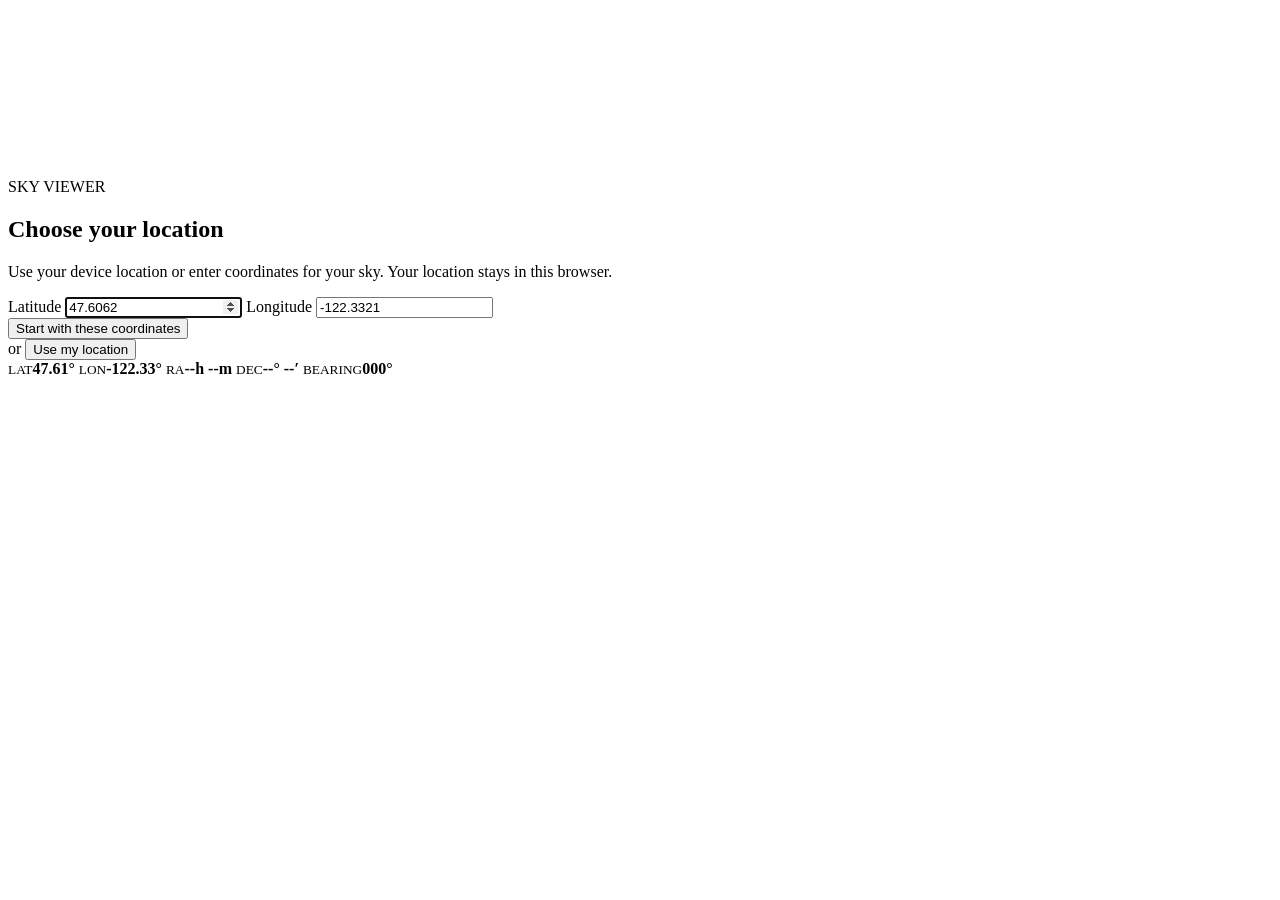
==== commit ff16643d: "Allow custom startup coordinates Co-authored-by: Copilot <223556219+Copilot@users.noreply.github.com" ====
--- a/index.html
+++ b/index.html
@@ -28,16 +28,50 @@
           <p class="eyebrow">SKY VIEWER</p>
           <h1 id="startup-title">Choose your location</h1>
           <p class="startup-description">
-            Use your device location for a sky view from where you are, or start
-            from Seattle. Your location stays in this browser.
+            Use your device location or enter coordinates for your sky. Your
+            location stays in this browser.
           </p>
           <div id="startup-actions" class="startup-actions">
-            <button id="use-location" class="startup-primary" type="button" autofocus>
-              Use my location
-            </button>
-            <button id="use-seattle" class="startup-secondary" type="button">
-              Use Seattle instead
-            </button>
+            <form id="startup-coordinate-form">
+              <div class="startup-coordinate-fields">
+                <label for="startup-latitude">
+                  Latitude
+                  <input
+                    id="startup-latitude"
+                    name="latitude"
+                    type="number"
+                    min="-90"
+                    max="90"
+                    step="any"
+                    value="47.6062"
+                    required
+                    autofocus
+                  />
+                </label>
+                <label for="startup-longitude">
+                  Longitude
+                  <input
+                    id="startup-longitude"
+                    name="longitude"
+                    type="number"
+                    min="-180"
+                    max="180"
+                    step="any"
+                    value="-122.3321"
+                    required
+                  />
+                </label>
+              </div>
+              <button class="startup-primary" type="submit">
+                Start with these coordinates
+              </button>
+            </form>
+            <div class="startup-location-option">
+              <span>or</span>
+              <button id="use-location" class="startup-secondary" type="button">
+                Use my location
+              </button>
+            </div>
           </div>
           <p
             id="startup-status"
@@ -83,7 +117,7 @@
         <div class="info-details">
           <p><strong>Objects:</strong> Stars · Planets · Milky Way</p>
           <p>Drag to pan the sky. On mobile, enable the compass to follow your device orientation.</p>
-          <p>If location access is unavailable, the view starts from Seattle.</p>
+          <p>If location access is unavailable, the view uses the default coordinates.</p>
           <p>Stars below the horizon appear dimmed.</p>
           <p>The Milky Way band continues below the horizon, dimmed.</p>
           <p>The Moon's phase follows sunlight at the current date and time.</p>
@@ -339,9 +373,9 @@
           }
         });
 
-        const seattle = { latitude: 47.6062, longitude: -122.3321 };
+        const defaultCoordinates = { latitude: 47.6062, longitude: -122.3321 };
         const state = (window.skyState = {
-          ...seattle,
+          ...defaultCoordinates,
           heading: 0,
           altitude: 25,
           sensorActive: false,
@@ -357,6 +391,9 @@
         const startupScreen = $("startup-screen");
         const startupActions = $("startup-actions");
         const startupStatus = $("startup-status");
+        const coordinateForm = $("startup-coordinate-form");
+        const latitudeInput = $("startup-latitude");
+        const longitudeInput = $("startup-longitude");
         let startupDismissScheduled = false;
         const showStartupProgress = (message) => {
           startupActions.hidden = true;
@@ -369,18 +406,23 @@
           state.startupReady = true;
           startupStatus.textContent = message;
         };
-        const startFromSeattle = (message) => {
-          startSkyAt(seattle.latitude, seattle.longitude, message);
-        };
-        $("use-seattle").addEventListener("click", () => {
-          showStartupProgress("Building your sky from Seattle…");
-          startFromSeattle("Building your sky from Seattle…");
+        coordinateForm.addEventListener("submit", (event) => {
+          event.preventDefault();
+          if (!coordinateForm.reportValidity()) return;
+          showStartupProgress("Building your sky from the selected coordinates…");
+          startSkyAt(
+            latitudeInput.valueAsNumber,
+            longitudeInput.valueAsNumber,
+            "Building your sky from the selected coordinates…",
+          );
         });
         $("use-location").addEventListener("click", () => {
           showStartupProgress("Waiting for your browser's location permission…");
           if (!navigator.geolocation) {
-            startFromSeattle(
-              "Location is unavailable in this browser. Building your sky from Seattle…",
+            startSkyAt(
+              defaultCoordinates.latitude,
+              defaultCoordinates.longitude,
+              "Location is unavailable. Using the default coordinates…",
             );
             return;
           }
@@ -395,18 +437,22 @@
               },
               (error) => {
                 console.info("[Sky Viewer] Location request unavailable", error);
-                startFromSeattle(
+                startSkyAt(
+                  defaultCoordinates.latitude,
+                  defaultCoordinates.longitude,
                   error.code === 1
-                    ? "Location access was declined. Building your sky from Seattle…"
-                    : "Location could not be determined. Building your sky from Seattle…",
+                    ? "Location access was declined. Using the default coordinates…"
+                    : "Location could not be determined. Using the default coordinates…",
                 );
               },
               { enableHighAccuracy: true, timeout: 10000, maximumAge: 60000 },
             );
           } catch (error) {
             console.warn("[Sky Viewer] Location request failed", error);
-            startFromSeattle(
-              "Location could not be requested. Building your sky from Seattle…",
+            startSkyAt(
+              defaultCoordinates.latitude,
+              defaultCoordinates.longitude,
+              "Location could not be requested. Using the default coordinates…",
             );
           }
         });
--- a/style.css
+++ b/style.css
@@ -145,6 +145,54 @@
 .startup-actions button:focus-visible {
   outline: 2px solid #e4c596;
   outline-offset: 3px;
+}
+
+.startup-actions form {
+  display: grid;
+  gap: 14px;
+}
+
+.startup-coordinate-fields {
+  display: grid;
+  grid-template-columns: 1fr 1fr;
+  gap: 12px;
+}
+
+.startup-coordinate-fields label {
+  display: grid;
+  gap: 7px;
+  color: #a9adbb;
+  font-size: 12px;
+}
+
+.startup-coordinate-fields input {
+  width: 100%;
+  min-height: 44px;
+  padding: 0 10px;
+  border: 1px solid var(--line);
+  border-radius: 8px;
+  background: rgb(255 255 255 / 4%);
+  color: #f3f3f7;
+  font: inherit;
+  font-variant-numeric: tabular-nums;
+}
+
+.startup-coordinate-fields input:focus-visible {
+  outline: 2px solid #e4c596;
+  outline-offset: 2px;
+}
+
+.startup-location-option {
+  display: grid;
+  gap: 10px;
+  padding-top: 14px;
+  border-top: 1px solid var(--line);
+}
+
+.startup-location-option > span {
+  color: var(--muted);
+  font-size: 12px;
+  text-align: center;
 }
 
 #sky-canvas {
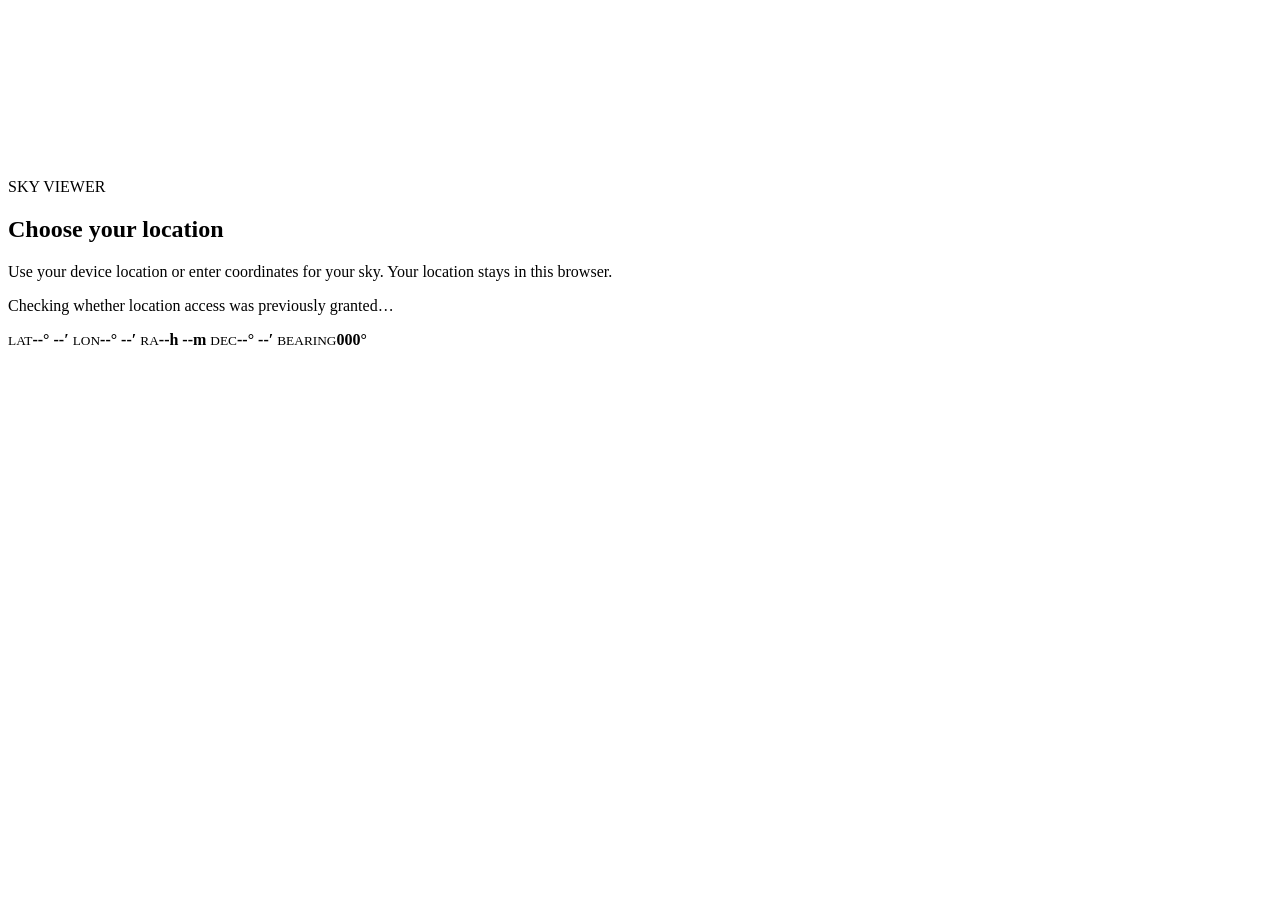
==== commit fad1a3e1: "Align sky view with rear-camera direction and correct sensor axes Derive local altitude and azimuth " ====
--- a/index.html
+++ b/index.html
@@ -11,6 +11,7 @@
     <title>Sky Viewer</title>
     <link data-trunk rel="css" href="style.css" />
     <link data-trunk rel="rust" />
+    <link data-trunk rel="copy-file" href="src/orientation.mjs" />
   </head>
   <body>
     <main class="app">
@@ -27,11 +28,16 @@
         <section class="startup-card">
           <p class="eyebrow">SKY VIEWER</p>
           <h1 id="startup-title">Choose your location</h1>
-          <p class="startup-description">
+          <p id="startup-description" class="startup-description">
             Use your device location or enter coordinates for your sky. Your
             location stays in this browser.
           </p>
-          <div id="startup-actions" class="startup-actions">
+          <div id="startup-sensor-actions" class="startup-actions" hidden>
+            <button id="enable-sensors" class="startup-primary" type="button">
+              Allow motion sensors
+            </button>
+          </div>
+          <div id="startup-actions" class="startup-actions" hidden>
             <form id="startup-coordinate-form">
               <div class="startup-coordinate-fields">
                 <label for="startup-latitude">
@@ -45,7 +51,6 @@
                     step="any"
                     value="47.6062"
                     required
-                    autofocus
                   />
                 </label>
                 <label for="startup-longitude">
@@ -78,8 +83,9 @@
             class="startup-status"
             role="status"
             aria-live="polite"
-            hidden
-          ></p>
+          >
+            Checking whether location access was previously granted…
+          </p>
         </section>
       </div>
 
@@ -116,7 +122,10 @@
         <p class="privacy-note">Your location stays in this browser.</p>
         <div class="info-details">
           <p><strong>Objects:</strong> Stars · Planets · Milky Way</p>
-          <p>Drag to pan the sky. On mobile, enable the compass to follow your device orientation.</p>
+          <p id="navigation-help">
+            Drag to pan the sky. On phones, allow motion sensors to point the sky
+            by moving your device.
+          </p>
           <p>If location access is unavailable, the view uses the default coordinates.</p>
           <p>Stars below the horizon appear dimmed.</p>
           <p>The Milky Way band continues below the horizon, dimmed.</p>
@@ -183,9 +192,54 @@
         <div class="debug-graph-legend"><span><i></i>16.7 ms target</span><span>120 frames</span></div>
       </aside>
 
+      <aside
+        id="sensor-test-panel"
+        class="sensor-test-panel"
+        aria-label="Device orientation test"
+        hidden
+      >
+        <div class="label-panel-header">
+          <strong>Device orientation test</strong>
+          <kbd>F5</kbd>
+        </div>
+        <p>
+          Enter a fake compass heading and phone pitch. Positive pitch points up.
+        </p>
+        <form id="sensor-test-form">
+          <label>
+            Yaw · compass heading
+            <input
+              id="sensor-test-yaw"
+              type="number"
+              min="0"
+              max="360"
+              step="any"
+              value="0"
+              required
+            />
+          </label>
+          <label>
+            Pitch · elevation
+            <input
+              id="sensor-test-pitch"
+              type="number"
+              min="-85"
+              max="85"
+              step="any"
+              value="0"
+              required
+            />
+          </label>
+          <button class="startup-primary" type="submit">Apply fake orientation</button>
+        </form>
+        <p id="sensor-test-result" role="status" aria-live="polite">
+          Yaw 000° · pitch +00°
+        </p>
+      </aside>
     </main>
 
-    <script>
+    <script type="module">
+      import { deviceOrientationToHorizontal, syntheticDeviceOrientation } from "./orientation.mjs";
       (() => {
         const $ = (id) => document.getElementById(id);
         const debugOverlay = $("debug-overlay");
@@ -355,7 +409,13 @@
         };
 
         window.addEventListener("keydown", (event) => {
-          if (event.code === "F2") {
+          if (event.code === "F5" && sensorTestMode) {
+            event.preventDefault();
+            if (!event.repeat) {
+              const panel = $("sensor-test-panel");
+              panel.hidden = !panel.hidden;
+            }
+          } else if (event.code === "F2") {
             event.preventDefault();
             if (!event.repeat) {
               const infoPanel = $("info-panel");
@@ -374,6 +434,12 @@
         });
 
         const defaultCoordinates = { latitude: 47.6062, longitude: -122.3321 };
+        const isMobile =
+          /iPhone|iPod|Android.*Mobile|Mobile/i.test(navigator.userAgent) ||
+          matchMedia("(pointer: coarse) and (max-width: 700px)").matches;
+        const sensorTestMode = new URLSearchParams(window.location.search).has(
+          "sensor-test",
+        );
         const state = (window.skyState = {
           ...defaultCoordinates,
           heading: 0,
@@ -389,6 +455,10 @@
           projectedLabels: [],
         });
         const startupScreen = $("startup-screen");
+        const startupTitle = $("startup-title");
+        const startupDescription = $("startup-description");
+        const startupSensorActions = $("startup-sensor-actions");
+        const enableSensorsButton = $("enable-sensors");
         const startupActions = $("startup-actions");
         const startupStatus = $("startup-status");
         const coordinateForm = $("startup-coordinate-form");
@@ -400,11 +470,24 @@
           startupStatus.textContent = message;
           startupStatus.hidden = false;
         };
+        const showStartupChoices = (message = "") => {
+          startupActions.hidden = false;
+          startupStatus.textContent = message;
+          startupStatus.hidden = !message;
+          latitudeInput.focus();
+        };
         const startSkyAt = (latitude, longitude, message) => {
           state.latitude = latitude;
           state.longitude = longitude;
           state.startupReady = true;
           startupStatus.textContent = message;
+        };
+        const useDefaultCoordinates = (message) => {
+          startSkyAt(
+            defaultCoordinates.latitude,
+            defaultCoordinates.longitude,
+            message,
+          );
         };
         coordinateForm.addEventListener("submit", (event) => {
           event.preventDefault();
@@ -416,14 +499,16 @@
             "Building your sky from the selected coordinates…",
           );
         });
-        $("use-location").addEventListener("click", () => {
+        const requestLocation = (permissionAlreadyGranted) => {
           showStartupProgress("Waiting for your browser's location permission…");
           if (!navigator.geolocation) {
-            startSkyAt(
-              defaultCoordinates.latitude,
-              defaultCoordinates.longitude,
-              "Location is unavailable. Using the default coordinates…",
-            );
+            if (permissionAlreadyGranted) {
+              showStartupChoices("Location is unavailable. Enter coordinates to continue.");
+            } else {
+              useDefaultCoordinates(
+                "Location is unavailable. Using the default coordinates…",
+              );
+            }
             return;
           }
           try {
@@ -437,25 +522,78 @@
               },
               (error) => {
                 console.info("[Sky Viewer] Location request unavailable", error);
-                startSkyAt(
-                  defaultCoordinates.latitude,
-                  defaultCoordinates.longitude,
-                  error.code === 1
-                    ? "Location access was declined. Using the default coordinates…"
-                    : "Location could not be determined. Using the default coordinates…",
-                );
+                if (permissionAlreadyGranted) {
+                  showStartupChoices(
+                    "Your location could not be determined. Enter coordinates or try again.",
+                  );
+                } else {
+                  useDefaultCoordinates(
+                    error.code === 1
+                      ? "Location access was declined. Using the default coordinates…"
+                      : "Location could not be determined. Using the default coordinates…",
+                  );
+                }
               },
               { enableHighAccuracy: true, timeout: 10000, maximumAge: 60000 },
             );
           } catch (error) {
             console.warn("[Sky Viewer] Location request failed", error);
-            startSkyAt(
-              defaultCoordinates.latitude,
-              defaultCoordinates.longitude,
-              "Location could not be requested. Using the default coordinates…",
-            );
-          }
-        });
+            if (permissionAlreadyGranted) {
+              showStartupChoices(
+                "Your location could not be requested. Enter coordinates or try again.",
+              );
+            } else {
+              useDefaultCoordinates(
+                "Location could not be requested. Using the default coordinates…",
+              );
+            }
+          }
+        };
+        $("use-location").addEventListener("click", () => requestLocation(false));
+        const useSavedLocationPermission = async () => {
+          if (!navigator.permissions?.query) {
+            showStartupChoices();
+            return;
+          }
+          try {
+            const permission = await navigator.permissions.query({
+              name: "geolocation",
+            });
+            if (permission.state === "granted") {
+              requestLocation(true);
+            } else {
+              showStartupChoices();
+            }
+          } catch (error) {
+            console.info("[Sky Viewer] Location permission state unavailable", error);
+            showStartupChoices();
+          }
+        };
+        if (sensorTestMode) {
+          startupTitle.textContent = "Device orientation test";
+          startupDescription.textContent =
+            "Test the sky direction with synthetic phone yaw and pitch values.";
+          startupStatus.hidden = true;
+          startSkyAt(
+            defaultCoordinates.latitude,
+            defaultCoordinates.longitude,
+            "Starting device orientation test…",
+          );
+        } else if (isMobile) {
+          startupTitle.textContent = "Point your phone at the sky";
+          startupDescription.textContent =
+            "Allow access to your phone's accelerometer and compass so the sky follows where you point it. Sensor data stays on this device.";
+          startupStatus.textContent =
+            "Tap below to allow motion sensors. Your browser may show a permission prompt.";
+          startupSensorActions.hidden = false;
+          $("compass-status").textContent =
+            "Allow accelerometer and compass access to point the sky";
+          $("navigation-help").textContent =
+            "Move your phone to point the sky. Touch gestures do not pan the view.";
+          $("sensor-status").textContent = "MOTION SENSORS · NOT ENABLED";
+        } else {
+          void useSavedLocationPermission();
+        }
         const projectedLabels = new Map();
         const labelCategories = {
           "sun-moon": true,
@@ -560,99 +698,122 @@
           window.clearTimeout(turnFinishTimeout);
           state.manualActive = false;
         });
-        const isMobile =
-          matchMedia("(pointer: coarse)").matches ||
-          "ontouchstart" in window;
         const motionButton = $("motion-button");
 
         if (isMobile) {
           motionButton.hidden = false;
-          $("compass-status").textContent =
-            "Enable your compass to point the sky at the stars";
-          const canvas = $("sky-canvas");
-          let lastTouch = null;
-          canvas.addEventListener("pointerdown", (event) => {
-            lastTouch = { x: event.clientX, y: event.clientY };
-            canvas.setPointerCapture(event.pointerId);
-          });
-          canvas.addEventListener("pointermove", (event) => {
-            if (!lastTouch || state.sensorActive) return;
-            const deltaX = event.clientX - lastTouch.x;
-            const deltaY = event.clientY - lastTouch.y;
-            state.heading = (state.heading - deltaX * 0.3 + 360) % 360;
-            state.altitude = Math.max(
-              -85,
-              Math.min(85, state.altitude + deltaY * 0.3),
-            );
-            state.manualActive = true;
-            lastTouch = { x: event.clientX, y: event.clientY };
-          });
-          const endTouch = () => {
-            lastTouch = null;
-            state.manualActive = false;
-          };
-          canvas.addEventListener("pointerup", endTouch);
-          canvas.addEventListener("pointercancel", endTouch);
         }
 
         let orientationListening = false;
+        let compassOffset = null;
+        let absoluteOrientationReceived = false;
         const onOrientation = (event) => {
           if (searchOverride) return;
-          if (event.alpha === null || event.beta === null) {
+          if (![event.alpha, event.beta, event.gamma].every(Number.isFinite)) {
             $("sensor-status").textContent = "COMPASS DATA UNAVAILABLE";
             return;
           }
-          const screenAngle = window.screen.orientation?.angle || 0;
-          state.heading = ((360 - event.alpha + screenAngle) % 360 + 360) % 360;
-          state.altitude = Math.max(-85, Math.min(85, 90 - event.beta));
+          if (absoluteOrientationReceived && !event.absolute) return;
+          const direction = deviceOrientationToHorizontal(event, state.heading, compassOffset);
+          compassOffset = direction.compassOffset;
+          absoluteOrientationReceived ||= Boolean(event.absolute);
+          state.heading = direction.heading;
+          state.altitude = direction.altitude;
           state.sensorActive = true;
           state.manualActive = false;
-          state.sensorAbsolute = Boolean(event.absolute);
-          $("compass-status").textContent = event.absolute
-            ? "Compass active · heading referenced to true north"
-            : "Compass active · calibrate your device for true north";
-          $("sensor-status").textContent = event.absolute
-            ? "COMPASS · TRUE NORTH"
+          state.sensorAbsolute = direction.absolute;
+          $("compass-status").textContent = direction.absolute
+            ? "Compass active · north-referenced heading (magnetic north may differ from true north)"
+            : "Relative orientation only · compass north is unavailable";
+          $("sensor-status").textContent = direction.absolute
+            ? "COMPASS · NORTH REFERENCED"
             : "COMPASS · RELATIVE HEADING";
         };
-
-        motionButton.addEventListener("click", async () => {
+        const listenForOrientation = () => {
+          if (orientationListening) return;
+          for (const type of ["deviceorientationabsolute", "deviceorientation"]) {
+            window.addEventListener(type, onOrientation, { passive: true });
+          }
+          orientationListening = true;
+        };
+
+        const enableSensors = async () => {
           try {
             searchOverride = false;
             state.manualActive = false;
             activeTurn = null;
             window.clearTimeout(turnFinishTimeout);
             const orientation = window.DeviceOrientationEvent;
-            if (
-              orientation &&
-              typeof orientation.requestPermission === "function"
-            ) {
-              const permission = await orientation.requestPermission();
-              if (permission !== "granted") {
-                $("compass-status").textContent =
-                  "Compass permission was not granted; drag or touch to explore instead";
-                return;
-              }
-            }
-            if (!orientationListening && orientation) {
-              window.addEventListener("deviceorientation", onOrientation, {
-                passive: true,
-              });
-              orientationListening = true;
-            } else if (!orientation) {
+            const motion = window.DeviceMotionEvent;
+            if (!orientation) {
               $("compass-status").textContent =
                 "This browser does not provide compass readings";
-              $("sensor-status").textContent = "COMPASS UNAVAILABLE";
-              return;
-            }
+              $("sensor-status").textContent = "MOTION SENSORS · UNAVAILABLE";
+              return false;
+            }
+            const permissionRequests = [];
+            for (const sensor of [motion, orientation]) {
+              if (typeof sensor?.requestPermission === "function") {
+                permissionRequests.push(sensor === orientation
+                  ? sensor.requestPermission(true)
+                  : sensor.requestPermission());
+              }
+            }
+            const permissions = await Promise.all(permissionRequests);
+            if (permissions.some((permission) => permission !== "granted")) {
+              $("compass-status").textContent =
+                "Motion sensor permission was not granted. The sky will not follow your phone.";
+              $("sensor-status").textContent = "MOTION SENSORS · PERMISSION DENIED";
+              return false;
+            }
+            listenForOrientation();
             $("compass-status").textContent =
-              "Waiting for compass readings…";
+              "Waiting for accelerometer and compass readings…";
+            $("sensor-status").textContent = "MOTION SENSORS · WAITING";
+            return true;
           } catch {
             $("compass-status").textContent =
-              "Compass unavailable; drag or touch to explore instead";
-            $("sensor-status").textContent = "COMPASS UNAVAILABLE";
-          }
+              "Motion sensors are unavailable. The sky will not follow your phone.";
+            $("sensor-status").textContent = "MOTION SENSORS · UNAVAILABLE";
+            return false;
+          }
+        };
+        motionButton.addEventListener("click", () => {
+          void enableSensors();
         });
+        enableSensorsButton.addEventListener("click", async () => {
+          await enableSensors();
+          startupSensorActions.hidden = true;
+          startupStatus.textContent = "Checking your saved location…";
+          void useSavedLocationPermission();
+        });
+        const sensorTestPanel = $("sensor-test-panel");
+        const sensorTestForm = $("sensor-test-form");
+        const applyFakeOrientation = () => {
+          const yaw = $("sensor-test-yaw").valueAsNumber;
+          const pitch = $("sensor-test-pitch").valueAsNumber;
+          if (!sensorTestForm.reportValidity()) return;
+          const event = new Event("deviceorientation");
+          for (const [key, value] of Object.entries(syntheticDeviceOrientation(
+            yaw, pitch, window.screen.orientation?.angle || 0,
+          ))) {
+            Object.defineProperty(event, key, { value });
+          }
+          window.dispatchEvent(event);
+          const yawOutput = String(Math.round(state.heading) % 360).padStart(3, "0");
+          const pitchOutput = Math.round(state.altitude);
+          $("sensor-test-result").textContent =
+            `Yaw ${yawOutput}° · pitch ${pitchOutput >= 0 ? "+" : ""}${pitchOutput}°`;
+        };
+        sensorTestForm.addEventListener("submit", (event) => {
+          event.preventDefault();
+          applyFakeOrientation();
+        });
+        if (sensorTestMode) {
+          sensorTestPanel.hidden = false;
+          listenForOrientation();
+          applyFakeOrientation();
+        }
 
         const formatRa = (degrees) => {
           const hours = ((degrees / 15) % 24 + 24) % 24;
--- a/style.css
+++ b/style.css
@@ -642,6 +642,69 @@
   background: #82ca9a;
 }
 
+.sensor-test-panel {
+  position: absolute;
+  z-index: 6;
+  right: 22px;
+  bottom: 22px;
+  display: grid;
+  width: min(320px, calc(100% - 32px));
+  gap: 12px;
+  padding: 16px;
+  border: 1px solid rgb(255 255 255 / 12%);
+  border-radius: 11px;
+  background: rgb(7 10 17 / 94%);
+  box-shadow: 0 18px 56px rgb(0 0 0 / 40%);
+  color: #d0d2da;
+  font-size: 11px;
+  backdrop-filter: blur(16px);
+}
+
+.sensor-test-panel[hidden] {
+  display: none;
+}
+
+.sensor-test-panel > p {
+  margin: 0;
+  line-height: 1.5;
+}
+
+.sensor-test-panel form,
+.sensor-test-panel label {
+  display: grid;
+  gap: 8px;
+}
+
+.sensor-test-panel form {
+  gap: 12px;
+}
+
+.sensor-test-panel input {
+  width: 100%;
+  min-height: 40px;
+  padding: 0 10px;
+  border: 1px solid var(--line);
+  border-radius: 6px;
+  background: rgb(255 255 255 / 4%);
+  color: #f3f3f7;
+  font: inherit;
+  font-variant-numeric: tabular-nums;
+}
+
+.sensor-test-panel button {
+  min-height: 40px;
+  border: 0;
+  border-radius: 6px;
+  cursor: pointer;
+  font-size: 11px;
+  font-weight: 700;
+}
+
+.sensor-test-panel #sensor-test-result {
+  color: #e4c596;
+  font-family: ui-monospace, SFMono-Regular, Consolas, monospace;
+}
+
 @media (max-width: 700px) {
   .info-panel {
     top: 76px;
@@ -665,6 +728,12 @@
     max-height: calc(100% - 88px);
   }
 
+  .sensor-test-panel {
+    right: 12px;
+    bottom: 12px;
+    width: min(320px, calc(100% - 24px));
+  }
+
   .topbar {
     min-height: 56px;
     padding: 0 12px;
